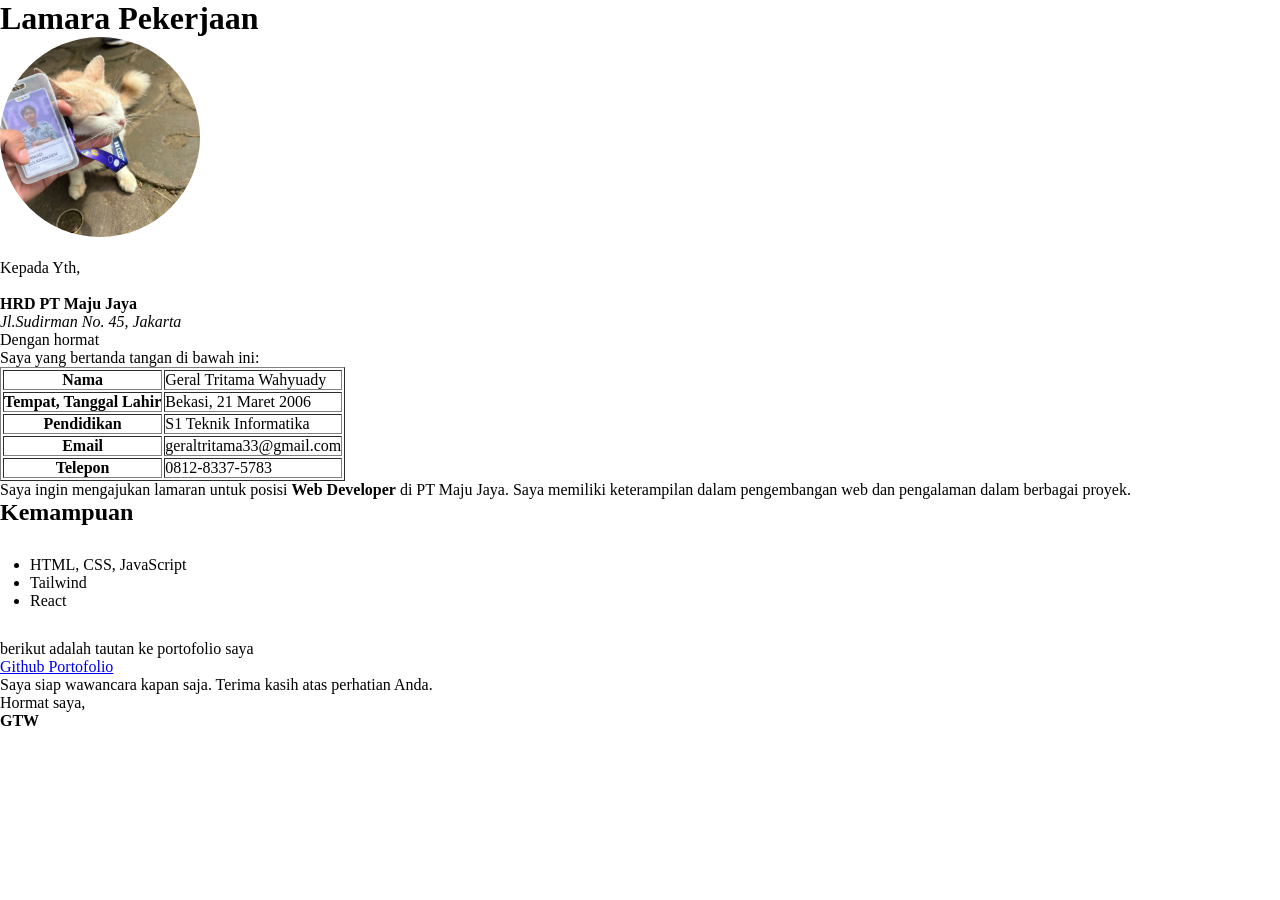
==== pertemuan-2/index-tugas1.html @ 158d0463 "pertemuan 2" ====
<!DOCTYPE html>
<html lang="en">
<head>
    <meta charset="UTF-8">
    <meta name="viewport" content="width=device-width, initial-scale=1.0">
    <title>CV GERAL TRITAMA WAHYUADY</title>
    <link rel="stylesheet" href="css/style.css">
</head>
<body>
    <!-- Judul Section -->
    <h1>Lamara Pekerjaan</h1>
    <img src="kucing.jpeg" alt="" class="rounded">

    <br><br>
    
    <p>Kepada Yth,</p>
    <br>
    
    <p><b>HRD PT Maju Jaya</b></p>
    <p><i>Jl.Sudirman No. 45, Jakarta</i></p>
    
    <p>Dengan hormat</p>
    <p>Saya yang bertanda tangan di bawah ini:</p>

    <!-- end judul -->

    <!-- table section -->
    <table border="1">
        <tr>
            <th>Nama</th>
            <td>Geral Tritama Wahyuady</td>
        </tr>

        <tr>
            <th>Tempat, Tanggal Lahir</th>
            <td>Bekasi, 21 Maret 2006</td>
        </tr>

        <tr>
            <th>Pendidikan</th>
            <td>S1 Teknik Informatika</td>
        </tr>

        <tr>
            <th>Email</th>
            <td>geraltritama33@gmail.com</td>
        </tr>

        <tr>
            <th>Telepon</th>
            <td>0812-8337-5783</td>
        </tr>
    </table>
    <!-- End table -->

    <!-- kemampuan section -->
    <p>
        Saya ingin mengajukan lamaran untuk posisi <b>Web Developer</b> di PT Maju Jaya. Saya memiliki keterampilan dalam pengembangan web dan pengalaman dalam berbagai proyek.
    </p>
     
    <h2>Kemampuan</h2>
    
    <ul>
        <li>HTML, CSS, JavaScript</li>
        <li>Tailwind</li>
        <li>React</li>
    </ul>

    <p>berikut adalah tautan ke portofolio saya</p>

    <a href="geral.com">Github Portofolio</a>

    <p>Saya siap wawancara kapan saja. Terima kasih atas perhatian Anda.</p>

    <p>Hormat saya,</p>

    <p><b>GTW</b></p>
</body>
</html>
---- pertemuan-2/css/style.css ----
* {
    margin: 0;
    padding: 0;
}

.rounded {
    width: 200px;
    height: 200px;
    border-radius: 50%;
    object-fit: cover;
}

ul {
    padding: 30px;
}
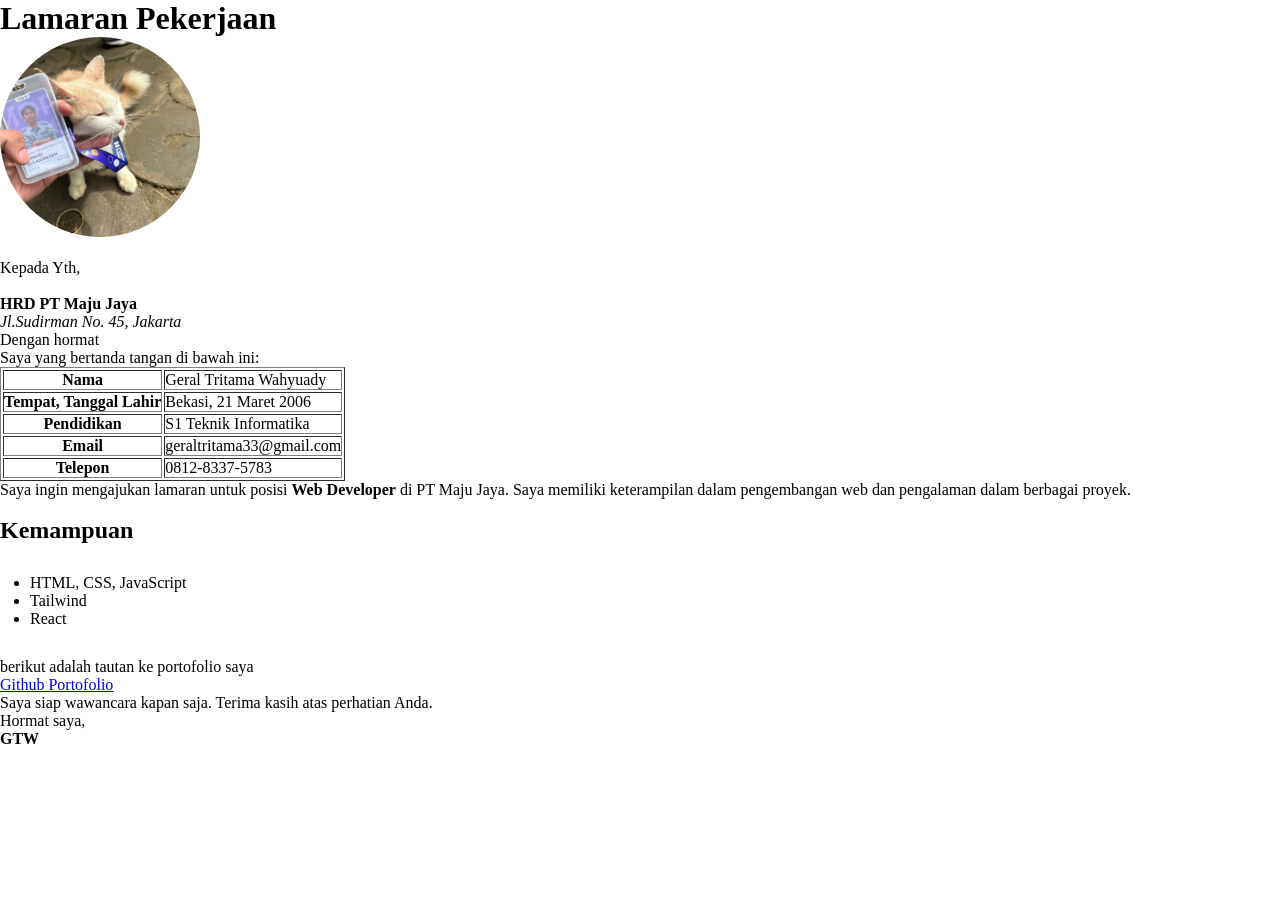
==== commit b1afbf0b: "perubahan judul" ====
--- a/pertemuan-2/index-tugas1.html
+++ b/pertemuan-2/index-tugas1.html
@@ -8,7 +8,7 @@
 </head>
 <body>
     <!-- Judul Section -->
-    <h1>Lamara Pekerjaan</h1>
+    <h1>Lamaran Pekerjaan</h1>
     <img src="kucing.jpeg" alt="" class="rounded">
 
     <br><br>
@@ -58,6 +58,9 @@
         Saya ingin mengajukan lamaran untuk posisi <b>Web Developer</b> di PT Maju Jaya. Saya memiliki keterampilan dalam pengembangan web dan pengalaman dalam berbagai proyek.
     </p>
      
+
+    <br>
+
     <h2>Kemampuan</h2>
     
     <ul>
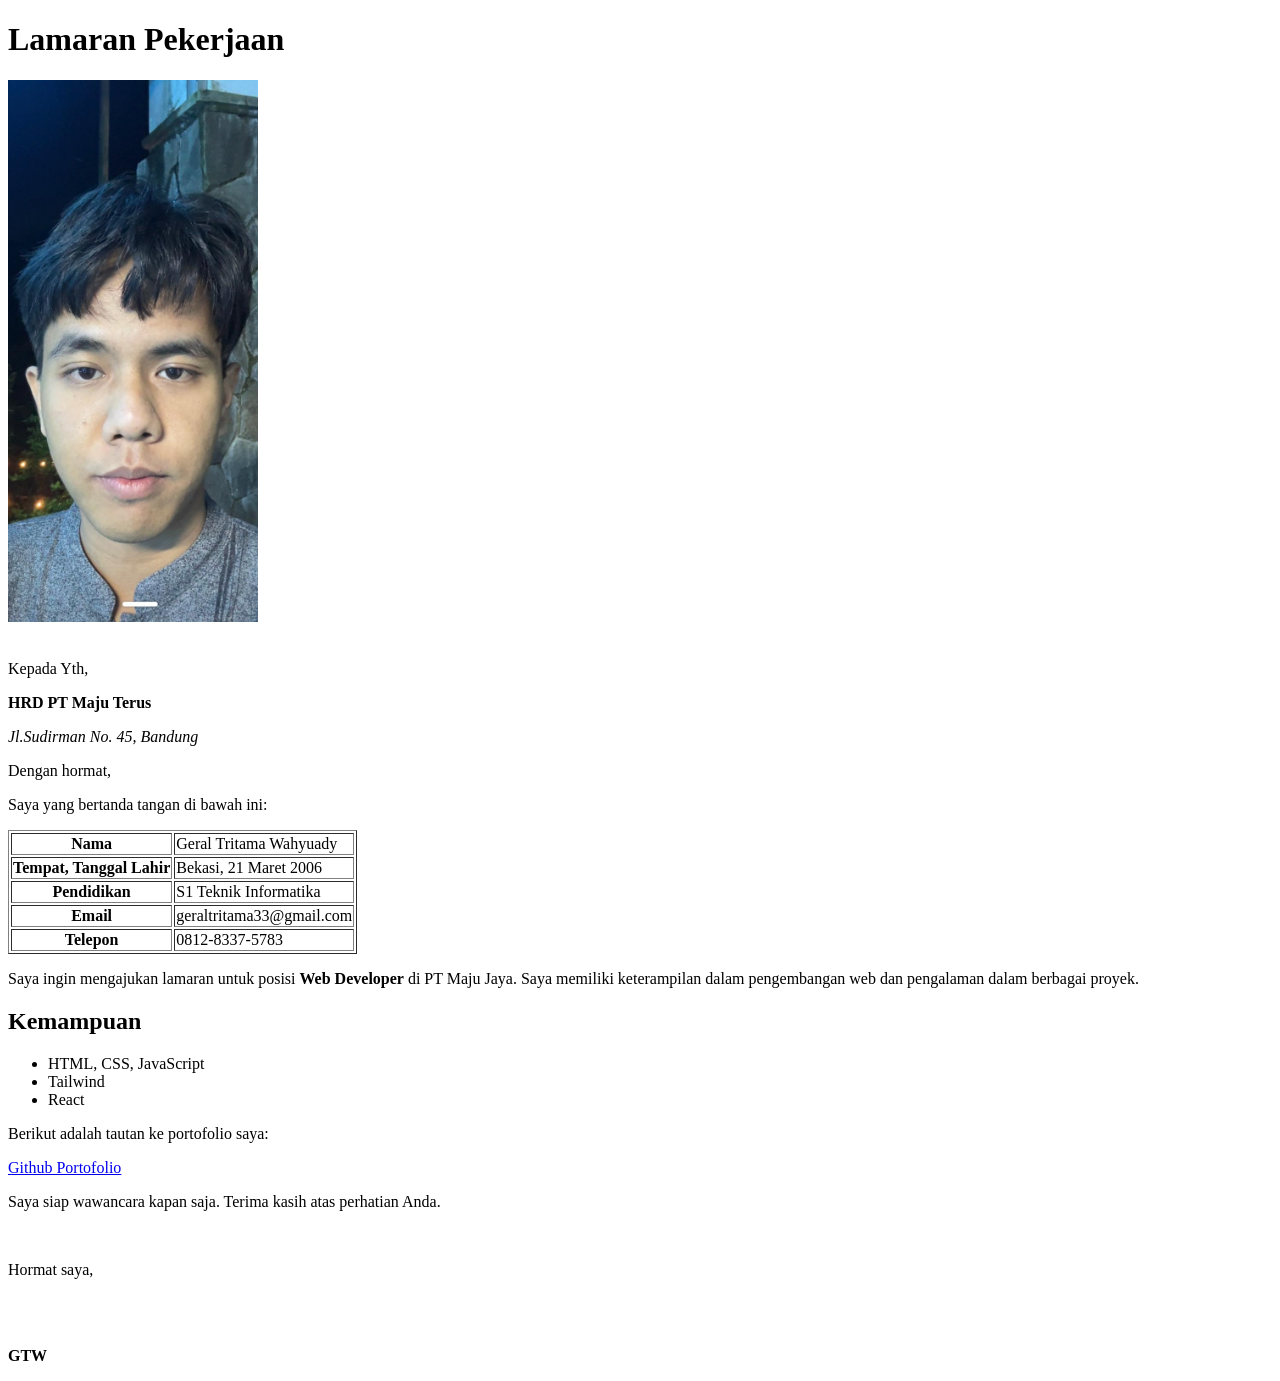
==== commit ecb8cfac: "penghapusan style css" ====
--- a/pertemuan-2/index-tugas1.html
+++ b/pertemuan-2/index-tugas1.html
@@ -4,22 +4,20 @@
     <meta charset="UTF-8">
     <meta name="viewport" content="width=device-width, initial-scale=1.0">
     <title>CV GERAL TRITAMA WAHYUADY</title>
-    <link rel="stylesheet" href="css/style.css">
 </head>
 <body>
     <!-- Judul Section -->
     <h1>Lamaran Pekerjaan</h1>
-    <img src="kucing.jpeg" alt="" class="rounded">
+    <img src="geral.jpeg" alt="" width="250px" height="">
 
     <br><br>
     
     <p>Kepada Yth,</p>
-    <br>
     
-    <p><b>HRD PT Maju Jaya</b></p>
-    <p><i>Jl.Sudirman No. 45, Jakarta</i></p>
+    <p><b>HRD PT Maju Terus</b></p>
+    <p><i>Jl.Sudirman No. 45, Bandung</i></p>
     
-    <p>Dengan hormat</p>
+    <p>Dengan hormat,</p>
     <p>Saya yang bertanda tangan di bawah ini:</p>
 
     <!-- end judul -->
@@ -57,9 +55,6 @@
     <p>
         Saya ingin mengajukan lamaran untuk posisi <b>Web Developer</b> di PT Maju Jaya. Saya memiliki keterampilan dalam pengembangan web dan pengalaman dalam berbagai proyek.
     </p>
-     
-
-    <br>
 
     <h2>Kemampuan</h2>
     
@@ -69,14 +64,17 @@
         <li>React</li>
     </ul>
 
-    <p>berikut adalah tautan ke portofolio saya</p>
+    <p>Berikut adalah tautan ke portofolio saya:</p>
 
-    <a href="geral.com">Github Portofolio</a>
+    <a href="https://github.com/geraltritama">Github Portofolio</a>
 
     <p>Saya siap wawancara kapan saja. Terima kasih atas perhatian Anda.</p>
 
+    <br> 
+
     <p>Hormat saya,</p>
 
+    <br><br>
     <p><b>GTW</b></p>
 </body>
 </html>
